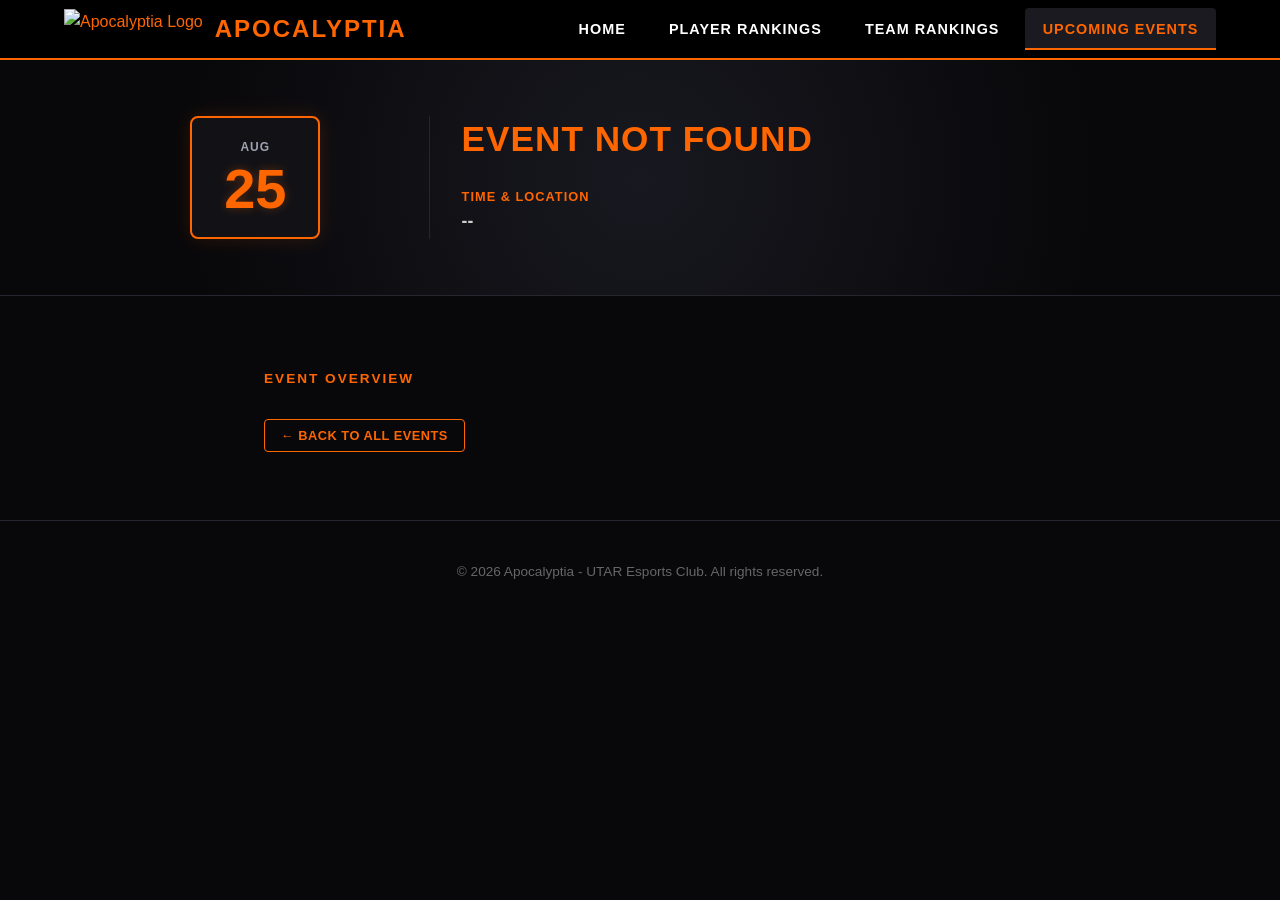
==== event.html @ 1a249a5f "first commit" ====
<!DOCTYPE html>
<html lang="en">
<head>
  <meta charset="UTF-8">
  <meta name="viewport" content="width=device-width, initial-scale=1.0">
  <title id="page-title">Event Details - Apocalyptia</title>
  <link rel="stylesheet" href="style.css">
</head>
<body>

  <header>
    <div class="nav-container">
      <a href="index.html" class="brand-logo">
        <img src="logo.png" alt="Apocalyptia Logo">
        <span>Apocalyptia</span>
      </a>
      <nav class="navbar">
        <ul>
          <li><a href="index.html">Home</a></li>
          <li><a href="player-rankings.html">Player Rankings</a></li>
          <li><a href="team-rankings.html">Team Rankings</a></li>
          <li><a href="upcoming-events.html" class="active">Upcoming Events</a></li>
        </ul>
      </nav>
    </div>
  </header>

  <main>
    <section class="player-banner-section">
      <div class="player-banner-container">
        
        <!-- Left Section (~30%): Date & Time Box -->
        <div class="player-profile-left">
          <div class="rating-box" style="margin-bottom: 0;">
            <span id="event-month" class="rating-label">AUG</span>
            <div id="event-day" class="rating-score" style="font-size: 3.5rem;">25</div>
          </div>
        </div>

        <!-- Right Section (~70%): Event Name & Location -->
        <div class="player-profile-right">
          <div class="profile-meta">
            <h1 id="event-title" class="profile-name" style="font-size: 2.2rem; color: #ff6600;">Loading...</h1>
            <div class="meta-item" style="margin-top: 0.5rem;">
              <span class="meta-label">Time & Location</span>
              <span id="event-time-loc" class="meta-value" style="font-size: 1.1rem; color: #cccccc;">--</span>
            </div>
          </div>
        </div>

      </div>
    </section>

    <!-- Detailed Info -->
    <section class="page-section">
      <div class="section-content" style="max-width: 800px; text-align: left;">
        <span class="sub-heading">Event Overview</span>
        <p id="event-desc" style="font-size: 1.2rem; color: #ffffff; margin-bottom: 1.5rem;"></p>
        <p id="event-details" style="color: #a0a0b0; line-height: 1.8;"></p>
        
        <div style="margin-top: 2rem;">
          <a href="upcoming-events.html" class="btn-sm">← Back to All Events</a>
        </div>
      </div>
    </section>
  </main>

  <footer>
    <p>&copy; 2026 Apocalyptia - UTAR Esports Club. All rights reserved.</p>
  </footer>

  <script src="events.js"></script>
  <script>
    const urlParams = new URLSearchParams(window.location.search);
    const eventId = urlParams.get('id');

    const event = eventsData.find(e => e.id === eventId);

    if (event) {
      document.title = `${event.title} - Apocalyptia`;
      document.getElementById('event-title').textContent = event.title;
      document.getElementById('event-month').textContent = event.month;
      document.getElementById('event-day').textContent = event.day;
      document.getElementById('event-time-loc').textContent = `🕒 ${event.time} | 📍 ${event.location}`;
      document.getElementById('event-desc').textContent = event.description;
      document.getElementById('event-details').textContent = event.details;
    } else {
      document.getElementById('event-title').textContent = "Event Not Found";
    }
  </script>
</body>
</html>
---- style.css ----
/* ==========================================================================
   1. GLOBAL STYLES & RESET
   ========================================================================== */
* {
  margin: 0;
  padding: 0;
  box-sizing: border-box;
}

body {
  background-color: #08080a; /* Dark sleek background */
  color: #f5f5f5;
  font-family: 'Segoe UI', Tahoma, Geneva, Verdana, sans-serif;
  line-height: 1.6;
}

a {
  color: #ff6600;
  text-decoration: none;
  transition: all 0.3s ease;
}

/* ==========================================================================
   2. HEADER & NAVIGATION BAR
   ========================================================================== */
header {
  background-color: #000000;
  border-bottom: 2px solid #ff6600;
  position: sticky;
  top: 0;
  z-index: 1000;
  width: 100%;
}

/* Flex container to align logo on left and links on right */
.nav-container {
  max-width: 1200px;
  margin: 0 auto;
  display: flex;
  align-items: center;
  justify-content: space-between;
  padding: 0.5rem 1.5rem;
}

/* Brand Logo + Text Group */
.brand-logo {
  display: flex;
  align-items: center;
  gap: 0.75rem;
  text-decoration: none;
}

.brand-logo img {
  height: 40px; /* Adjust height as needed */
  width: auto;
  object-fit: contain;
}

.brand-logo span {
  color: #ff6600;
  font-size: 1.5rem;
  font-weight: 900;
  letter-spacing: 2px;
  text-transform: uppercase;
}

.brand-logo:hover span {
  color: #ff8533;
}

/* Navigation Links */
.navbar ul {
  display: flex;
  align-items: center;
  list-style: none;
  gap: 0.5rem;
}

.navbar a {
  display: block;
  padding: 0.6rem 1.1rem;
  color: #ffffff;
  font-weight: 600;
  font-size: 0.9rem;
  text-transform: uppercase;
  letter-spacing: 1px;
  position: relative;
  transition: all 0.3s ease;
  border-radius: 4px;
}

.navbar a:hover,
.navbar a.active {
  color: #ff6600;
  background-color: #1a1a20;
}

.navbar a.active::after,
.navbar a:hover::after {
  content: '';
  position: absolute;
  bottom: 0;
  left: 0;
  width: 100%;
  height: 2px;
  background-color: #ff6600;
}

/* ==========================================================================
   3. MAIN CONTENT & SECTIONS
   ========================================================================== */
main {
  width: 100%;
}

/* Common container to align content centrally while section spans 100% width */
.section-content {
  max-width: 1100px;
  margin: 0 auto;
  padding: 0 1.5rem;
  text-align: center;
}

/* Section Subheading (similar to "WHO WE ARE" in the reference image) */
.sub-heading {
  display: block;
  color: #ff6600;
  font-size: 0.85rem;
  font-weight: 700;
  letter-spacing: 2px;
  text-transform: uppercase;
  margin-bottom: 0.5rem;
}

/* Banner Styling */
.banner {
  width: 100%;
  padding: 5rem 0;
  background: radial-gradient(circle at center, #181820 0%, #08080a 70%);
  border-bottom: 1px solid #262630;
}

.banner .sub-heading {
  color: #a0a0b0; /* Subtle muted color for UTAR Esports Club */
  font-size: 1rem;
  font-weight: 600;
  letter-spacing: 2px;
  text-transform: uppercase;
  margin-bottom: 0.5rem;
}

.banner h2 {
  font-size: 3.2rem;
  color: #ff6600; /* Bold orange accent for Apocalyptia */
  font-weight: 900;
  letter-spacing: 2px;
  margin-bottom: 1rem;
  text-transform: uppercase;
  text-shadow: 0 0 15px rgba(255, 102, 0, 0.3);
}

.banner p {
  color: #cccccc;
  font-size: 1.2rem;
  max-width: 650px;
  margin: 0 auto;
}

/* Full-Width Page Sections */
.page-section {
  width: 100%;
  padding: 4.5rem 0;
  border-bottom: 1px solid #262630; /* Line section divider as seen in reference image */
}

.page-section h2 {
  color: #ffffff;
  font-size: 2.2rem;
  font-weight: 800;
  margin-bottom: 0.75rem;
  text-transform: uppercase;
}

.page-section p {
  color: #cccccc;
  font-size: 1.05rem;
  max-width: 600px;
  margin: 0 auto 1.75rem auto;
}

/* Orange Action Buttons */
.btn {
  display: inline-block;
  background-color: #ff6600;
  color: #000000;
  font-weight: 800;
  padding: 0.75rem 1.8rem;
  border-radius: 4px;
  text-transform: uppercase;
  font-size: 0.9rem;
  letter-spacing: 1px;
}

.btn:hover {
  background-color: #ff8533;
  color: #000000;
  transform: translateY(-2px);
}

/* ==========================================================================
   4. FOOTER
   ========================================================================== */
footer {
  text-align: center;
  padding: 2.5rem 1rem;
  color: #666666;
  font-size: 0.85rem;
}

/* ==========================================================================
   5. WIDE HORIZONTAL PLAYER CARDS
   ========================================================================== */
.player-list {
  display: flex;
  flex-direction: column;
  gap: 1rem;
  max-width: 950px;
  margin: 0 auto;
}

.player-card {
  background-color: #121216;
  border: 1px solid #262630;
  border-left: 4px solid #ff6600; /* Subtle orange border accent */
  border-radius: 6px;
  padding: 1rem 1.5rem;
  display: flex;
  align-items: center;
  justify-content: space-between;
  gap: 1.5rem;
  transition: all 0.3s ease;
}

.player-card:hover {
  background-color: #181820;
  border-color: #ff6600;
  transform: translateX(4px);
  box-shadow: 0 4px 20px rgba(255, 102, 0, 0.15);
}

/* 1. Rank Number */
.card-rank {
  font-size: 1.8rem;
  font-weight: 900;
  color: #ff6600;
  min-width: 45px;
  text-align: center;
}

/* 2. Avatar Image */
.card-avatar {
  width: 60px;
  height: 60px;
  border-radius: 50%;
  border: 2px solid #ff6600;
  overflow: hidden;
  flex-shrink: 0;
  background-color: #08080a;
}

.card-avatar img {
  width: 100%;
  height: 100%;
  object-fit: cover;
}

/* 3. Player Details (Name & Role) */
.card-details {
  display: flex;
  flex-direction: column;
  flex: 1;
  text-align: left;
}

.card-details .player-name {
  color: #ffffff;
  font-size: 1.25rem;
  font-weight: 800;
  text-transform: uppercase;
  letter-spacing: 1px;
}

.card-details .player-name:hover {
  color: #ff6600;
}

.card-details .player-role {
  color: #a0a0b0;
  font-size: 0.85rem;
  font-weight: 600;
  text-transform: uppercase;
}

/* 4. Team Information & Link */
.card-team {
  display: flex;
  flex-direction: column;
  text-align: left;
  min-width: 180px;
}

.team-label {
  color: #666677;
  font-size: 0.75rem;
  font-weight: 700;
  text-transform: uppercase;
  letter-spacing: 1px;
}

.team-name {
  color: #cccccc;
  font-weight: 700;
  font-size: 0.95rem;
  transition: color 0.2s ease;
}

.team-name:hover {
  color: #ff6600;
  text-decoration: underline;
}

/* 5. View Button */
.btn-sm {
  background-color: transparent;
  border: 1px solid #ff6600;
  color: #ff6600;
  font-weight: 700;
  font-size: 0.8rem;
  padding: 0.5rem 1rem;
  border-radius: 4px;
  text-transform: uppercase;
  letter-spacing: 0.5px;
  transition: all 0.2s ease;
  white-space: nowrap;
}

.btn-sm:hover {
  background-color: #ff6600;
  color: #000000;
}

/* Mobile Responsiveness */
@media (max-width: 650px) {
  .player-card {
    flex-wrap: wrap;
    justify-content: flex-start;
  }
  .card-team {
    width: 100%;
  }
}

/* ==========================================================================
   6. INDIVIDUAL PLAYER PROFILE & STATS
   ========================================================================== */

/* Player Hero Banner Wrapper */
.player-banner-section {
  width: 100%;
  padding: 3.5rem 0;
  background: radial-gradient(circle at center, #181820 0%, #08080a 70%);
  border-bottom: 1px solid #262630;
}

.player-banner-container {
  max-width: 1100px;
  margin: 0 auto;
  padding: 0 1.5rem;
  display: flex;
  align-items: center;
  gap: 2rem;
}

/* Left Section (~30%) */
.player-profile-left {
  flex: 0 0 30%;
  display: flex;
  flex-direction: column;
  align-items: center;
  text-align: center;
  border-right: 1px solid #262630;
  padding-right: 2rem;
}

.profile-avatar {
  width: 130px;
  height: 130px;
  border-radius: 50%;
  border: 3px solid #ff6600;
  overflow: hidden;
  margin-bottom: 1rem;
  background-color: #08080a;
}

.profile-avatar img {
  width: 100%;
  height: 100%;
  object-fit: cover;
}

.profile-name {
  font-size: 2.2rem;
  font-weight: 900;
  color: #ffffff;
  text-transform: uppercase;
  letter-spacing: 1px;
  line-height: 1.1;
}

.profile-age {
  color: #a0a0b0;
  font-size: 0.95rem;
  font-weight: 600;
  margin-top: 0.25rem;
}

.profile-age span {
  color: #ffffff;
}

/* Right Section (~70%) */
.player-profile-right {
  flex: 1;
  display: flex;
  align-items: center;
  justify-content: space-between;
  gap: 2rem;
}

.profile-meta {
  display: flex;
  flex-direction: column;
  gap: 1.25rem;
}

.meta-item {
  display: flex;
  flex-direction: column;
}

.meta-label {
  color: #ff6600;
  font-size: 0.8rem;
  font-weight: 700;
  text-transform: uppercase;
  letter-spacing: 1px;
}

.meta-value {
  color: #ffffff;
  font-size: 1.4rem;
  font-weight: 800;
}

.team-link {
  color: #ffffff;
  transition: color 0.2s ease;
}

.team-link:hover {
  color: #ff6600;
}

/* Highlight Rating Box */
.rating-box {
  background-color: #121216;
  border: 2px solid #ff6600;
  border-radius: 8px;
  padding: 1.25rem 2rem;
  text-align: center;
  box-shadow: 0 0 20px rgba(255, 102, 0, 0.15);
}

.rating-label {
  display: block;
  color: #a0a0b0;
  font-size: 0.75rem;
  font-weight: 700;
  text-transform: uppercase;
  letter-spacing: 1px;
  margin-bottom: 0.25rem;
}

.rating-score {
  color: #ff6600;
  font-size: 3rem;
  font-weight: 900;
  line-height: 1;
  text-shadow: 0 0 10px rgba(255, 102, 0, 0.3);
}

/* Stat Bars Section */
.stats-title {
  margin-bottom: 2rem;
}

.stats-container {
  max-width: 800px;
  margin: 0 auto;
  display: flex;
  flex-direction: column;
  gap: 1.25rem;
}

.stat-group {
  display: flex;
  flex-direction: column;
  gap: 0.4rem;
}

.stat-info {
  display: flex;
  justify-content: space-between;
  font-weight: 700;
  font-size: 0.95rem;
  text-transform: uppercase;
}

.stat-name {
  color: #cccccc;
}

.stat-value {
  color: #ff6600;
}

/* Progress Bar Background & Fill */
.stat-bar-bg {
  width: 100%;
  height: 12px;
  background-color: #181820;
  border-radius: 6px;
  border: 1px solid #262630;
  overflow: hidden;
}

.stat-bar-fill {
  height: 100%;
  background: linear-gradient(90deg, #ff6600 0%, #ff8533 100%);
  border-radius: 6px;
  transition: width 0.8s ease-in-out;
}

/* Responsive adjustments for smaller screens */
@media (max-width: 768px) {
  .player-banner-container {
    flex-direction: column;
  }
  .player-profile-left {
    border-right: none;
    border-bottom: 1px solid #262630;
    padding-right: 0;
    padding-bottom: 1.5rem;
    width: 100%;
  }
  .player-profile-right {
    flex-direction: column;
    width: 100%;
    text-align: center;
  }
}

/* ==========================================================================
   7. TEAM RANKINGS LIST & CARDS
   ========================================================================== */
.team-list {
  display: flex;
  flex-direction: column;
  gap: 1rem;
  max-width: 950px;
  margin: 0 auto;
}

.team-card {
  background-color: #121216;
  border: 1px solid #262630;
  border-left: 4px solid #ff6600;
  border-radius: 6px;
  padding: 1rem 1.5rem;
  display: flex;
  align-items: center;
  justify-content: space-between;
  gap: 1.5rem;
  transition: all 0.3s ease;
}

.team-card:hover {
  background-color: #181820;
  border-color: #ff6600;
  transform: translateX(4px);
  box-shadow: 0 4px 20px rgba(255, 102, 0, 0.15);
}

.team-card-title {
  color: #ffffff;
  font-size: 1.35rem;
  font-weight: 800;
  text-transform: uppercase;
  letter-spacing: 1px;
  transition: color 0.2s ease;
}

.team-card-title:hover {
  color: #ff6600;
}

/* ==========================================================================
   8. UPCOMING EVENTS GRID & CARDS
   ========================================================================== */
.events-grid {
  display: grid;
  grid-template-columns: repeat(auto-fill, minmax(300px, 1fr));
  gap: 1.75rem;
  margin-top: 1rem;
}

.event-card {
  background-color: #121216;
  border: 1px solid #262630;
  border-radius: 8px;
  overflow: hidden;
  text-decoration: none;
  display: flex;
  flex-direction: column;
  transition: all 0.3s ease;
}

.event-card:hover {
  transform: translateY(-5px);
  border-color: #ff6600;
  box-shadow: 0 8px 25px rgba(255, 102, 0, 0.2);
}

/* Image + Date Badge Wrapper */
.event-image-wrapper {
  position: relative;
  width: 100%;
  height: 180px;
  background-color: #08080a;
}

.event-image {
  width: 100%;
  height: 100%;
  object-fit: cover;
}

/* Date Badge overlay on image bottom-left */
.date-badge {
  position: absolute;
  bottom: 12px;
  left: 12px;
  background-color: #ffffff;
  color: #000000;
  border-radius: 6px;
  padding: 0.3rem 0.6rem;
  display: flex;
  flex-direction: column;
  align-items: center;
  box-shadow: 0 4px 10px rgba(0, 0, 0, 0.5);
}

.badge-month {
  font-size: 0.65rem;
  font-weight: 800;
  text-transform: uppercase;
  color: #ff6600;
  line-height: 1;
}

.badge-day {
  font-size: 1.1rem;
  font-weight: 900;
  line-height: 1;
  margin-top: 2px;
}

/* Content Inside Card */
.event-content {
  padding: 1.25rem;
  display: flex;
  flex-direction: column;
  flex: 1;
  text-align: left;
}

.event-title {
  color: #ffffff;
  font-size: 1.1rem;
  font-weight: 800;
  margin-bottom: 0.5rem;
  transition: color 0.2s ease;
}

.event-card:hover .event-title {
  color: #ff6600;
}

.event-meta {
  color: #ff6600;
  font-size: 0.8rem;
  font-weight: 600;
  margin-bottom: 0.75rem;
}

.event-desc {
  color: #a0a0b0;
  font-size: 0.88rem;
  line-height: 1.5;
}
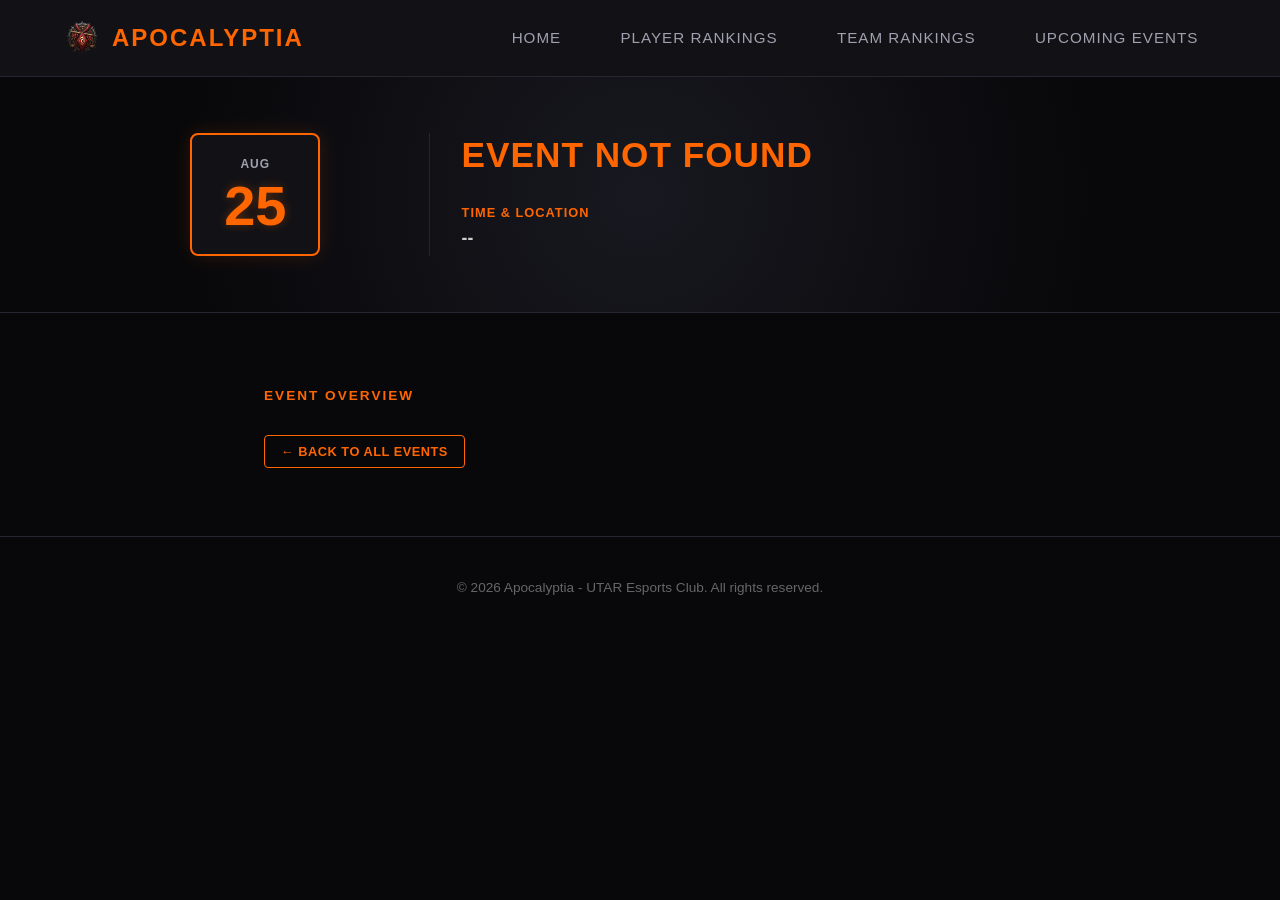
==== commit 384ecc45: "update mobile interface" ====
--- a/event.html
+++ b/event.html
@@ -3,27 +3,40 @@
 <head>
   <meta charset="UTF-8">
   <meta name="viewport" content="width=device-width, initial-scale=1.0">
-  <title id="page-title">Event Details - Apocalyptia</title>
+  <title>Apocalyptia Esports</title>
   <link rel="stylesheet" href="style.css">
 </head>
 <body>
 
+  <!-- Responsive Header -->
   <header>
     <div class="nav-container">
       <a href="index.html" class="brand-logo">
         <img src="logo.png" alt="Apocalyptia Logo">
         <span>Apocalyptia</span>
       </a>
-      <nav class="navbar">
+
+      <!-- Hamburger toggle button -->
+      <button id="menu-toggle" class="menu-toggle" aria-label="Toggle Navigation">
+        <span class="bar"></span>
+        <span class="bar"></span>
+        <span class="bar"></span>
+      </button>
+
+      <!-- Navigation links / Mobile drawer -->
+      <nav id="navbar" class="navbar">
         <ul>
           <li><a href="index.html">Home</a></li>
           <li><a href="player-rankings.html">Player Rankings</a></li>
           <li><a href="team-rankings.html">Team Rankings</a></li>
-          <li><a href="upcoming-events.html" class="active">Upcoming Events</a></li>
+          <li><a href="upcoming-events.html">Upcoming Events</a></li>
         </ul>
       </nav>
     </div>
   </header>
+
+  <!-- Backdrop overlay when drawer is open -->
+  <div id="nav-overlay" class="nav-overlay"></div>
 
   <main>
     <section class="player-banner-section">
@@ -88,5 +101,8 @@
       document.getElementById('event-title').textContent = "Event Not Found";
     }
   </script>
+  
+  <!-- Global Scripts -->
+  <script src="nav.js"></script>
 </body>
 </html>
--- a/style.css
+++ b/style.css
@@ -164,6 +164,28 @@
   font-size: 1.2rem;
   max-width: 650px;
   margin: 0 auto;
+}
+
+/* Mobile adjustments for the banner text and spacing */
+@media (max-width: 768px) {
+  /* Prevent horizontal scrolling on the entire page */
+  html, body {
+    overflow-x: hidden;
+  }
+
+  /* Reduce padding on the left/right of the banner */
+  .banner, 
+  .banner .section-content {
+    padding-left: 1rem;
+    padding-right: 1rem;
+  }
+
+  /* Reduce heading size and allow long words to wrap smoothly */
+  .banner h2 {
+    font-size: 2.2rem;       /* Shrinks font size on mobile */
+    overflow-wrap: break-word; /* Prevents text from clipping horizontally */
+    word-break: break-word;
+  }
 }
 
 /* Full-Width Page Sections */
@@ -238,7 +260,17 @@
   align-items: center;
   justify-content: space-between;
   gap: 1.5rem;
+  flex-wrap: wrap; /* Allows the button to drop down on small screens */
   transition: all 0.3s ease;
+}
+
+/* Mobile rule for the view button */
+@media (max-width: 600px) {
+  .player-card .card-action { /* Replace with your button's class name */
+    width: 100%;
+    text-align: center;
+    margin-top: 0.5rem;
+  }
 }
 
 .player-card:hover {
@@ -717,4 +749,231 @@
   color: #a0a0b0;
   font-size: 0.88rem;
   line-height: 1.5;
+}
+
+/* ==========================================================================
+   SEARCH BAR & ROLE SELECTOR STYLES
+   ========================================================================== */
+.search-container {
+  display: flex;
+  flex-wrap: wrap;
+  align-items: center;
+  justify-content: center;
+  gap: 0.75rem;
+  max-width: 700px;
+  margin: 0 auto 2rem auto;
+}
+
+.search-input {
+  flex: 1 1 240px;
+  padding: 0.75rem 1.25rem;
+  background-color: #121216;
+  border: 1px solid #262630;
+  border-radius: 6px;
+  color: #ffffff;
+  font-size: 0.95rem;
+  outline: none;
+  transition: all 0.2s ease;
+}
+
+.search-select {
+  flex: 0 1 180px;
+  padding: 0.75rem 1rem;
+  background-color: #121216;
+  border: 1px solid #262630;
+  border-radius: 6px;
+  color: #ffffff;
+  font-size: 0.95rem;
+  outline: none;
+  cursor: pointer;
+  transition: all 0.2s ease;
+}
+
+.search-input:focus,
+.search-select:focus {
+  border-color: #ff6600;
+  box-shadow: 0 0 10px rgba(255, 102, 0, 0.2);
+}
+
+.search-select option {
+  background-color: #121216;
+  color: #ffffff;
+}
+
+.btn-clear {
+  background-color: #262630;
+  color: #ffffff;
+  border: none;
+  border-radius: 6px;
+  padding: 0.75rem 1rem;
+  font-size: 0.85rem;
+  cursor: pointer;
+  transition: background-color 0.2s ease;
+}
+
+.btn-clear:hover {
+  background-color: #ff6600;
+}
+
+/* ==========================================================================
+   DESKTOP HEADER & NAVBAR (UNTOUCHED ORIGINAL)
+   ========================================================================== */
+header {
+  position: sticky;
+  top: 0;
+  width: 100%;
+  background-color: #121216;
+  border-bottom: 1px solid #262630;
+  z-index: 1000;
+}
+
+.nav-container {
+  display: flex;
+  align-items: center;
+  justify-content: space-between;
+  max-width: 1200px;
+  margin: 0 auto;
+  padding: 1rem 1.5rem;
+}
+
+.brand-logo {
+  display: flex;
+  align-items: center;
+  gap: 0.75rem;
+  text-decoration: none;
+  color: #ffffff;
+  font-weight: 700;
+  font-size: 1.25rem;
+}
+
+.brand-logo img {
+  height: 36px;
+  width: auto;
+}
+
+.navbar ul {
+  display: flex;
+  list-style: none;
+  gap: 1.5rem;
+  margin: 0;
+  padding: 0;
+}
+
+.navbar a {
+  color: #a0a0b0;
+  text-decoration: none;
+  font-size: 0.95rem;
+  font-weight: 500;
+  transition: color 0.2s ease;
+}
+
+.navbar a:hover,
+.navbar a.active {
+  color: #ff6600;
+}
+
+/* ==========================================================================
+   MOBILE & SMALL WINDOW DRAWER (ISOLATED ONLY FOR <= 920px)
+   ========================================================================== */
+.menu-toggle {
+  display: none;
+  flex-direction: column;
+  justify-content: space-between;
+  width: 28px;
+  height: 20px;
+  background: transparent;
+  border: none;
+  cursor: pointer;
+  z-index: 1001;
+  padding: 0;
+}
+
+.menu-toggle .bar {
+  width: 100%;
+  height: 3px;
+  background-color: #ffffff;
+  border-radius: 2px;
+  transition: all 0.3s ease;
+}
+
+.nav-overlay {
+  position: fixed;
+  top: 0;
+  left: 0;
+  width: 100vw;
+  height: 100vh;
+  background-color: rgba(0, 0, 0, 0.6);
+  backdrop-filter: blur(3px);
+  opacity: 0;
+  visibility: hidden;
+  transition: opacity 0.3s ease, visibility 0.3s ease;
+  z-index: 998;
+}
+
+.nav-overlay.active {
+  opacity: 1;
+  visibility: visible;
+}
+
+@media screen and (max-width: 920px) {
+  /* Show hamburger button on smaller windows */
+  .menu-toggle {
+    display: flex;
+  }
+
+  /* Hamburger to 'X' transformation */
+  .menu-toggle.active .bar:nth-child(1) {
+    transform: translateY(8.5px) rotate(45deg);
+    background-color: #ff6600;
+  }
+  .menu-toggle.active .bar:nth-child(2) {
+    opacity: 0;
+  }
+  .menu-toggle.active .bar:nth-child(3) {
+    transform: translateY(-8.5px) rotate(-45deg);
+    background-color: #ff6600;
+  }
+
+  /* Right Slide-in Drawer */
+  .navbar {
+    position: fixed;
+    top: 0;
+    right: -280px;
+    width: 260px;
+    height: 100vh;
+    background-color: #121216;
+    border-left: 1px solid #262630;
+    padding: 5rem 1.5rem 2rem 1.5rem;
+    box-shadow: -5px 0 25px rgba(0, 0, 0, 0.7);
+    transition: right 0.3s ease-in-out;
+    z-index: 999;
+  }
+
+  .navbar.active {
+    right: 0;
+  }
+
+  .navbar ul {
+    flex-direction: column;
+    gap: 1.25rem;
+    align-items: flex-start;
+  }
+
+  .navbar ul li {
+    width: 100%;
+  }
+
+  .navbar ul li a {
+    display: block;
+    font-size: 1.1rem;
+    padding: 0.75rem 1rem;
+    border-radius: 6px;
+    color: #ffffff;
+  }
+
+  .navbar ul li a:hover,
+  .navbar ul li a.active {
+    background-color: #262630;
+    color: #ff6600;
+  }
 }
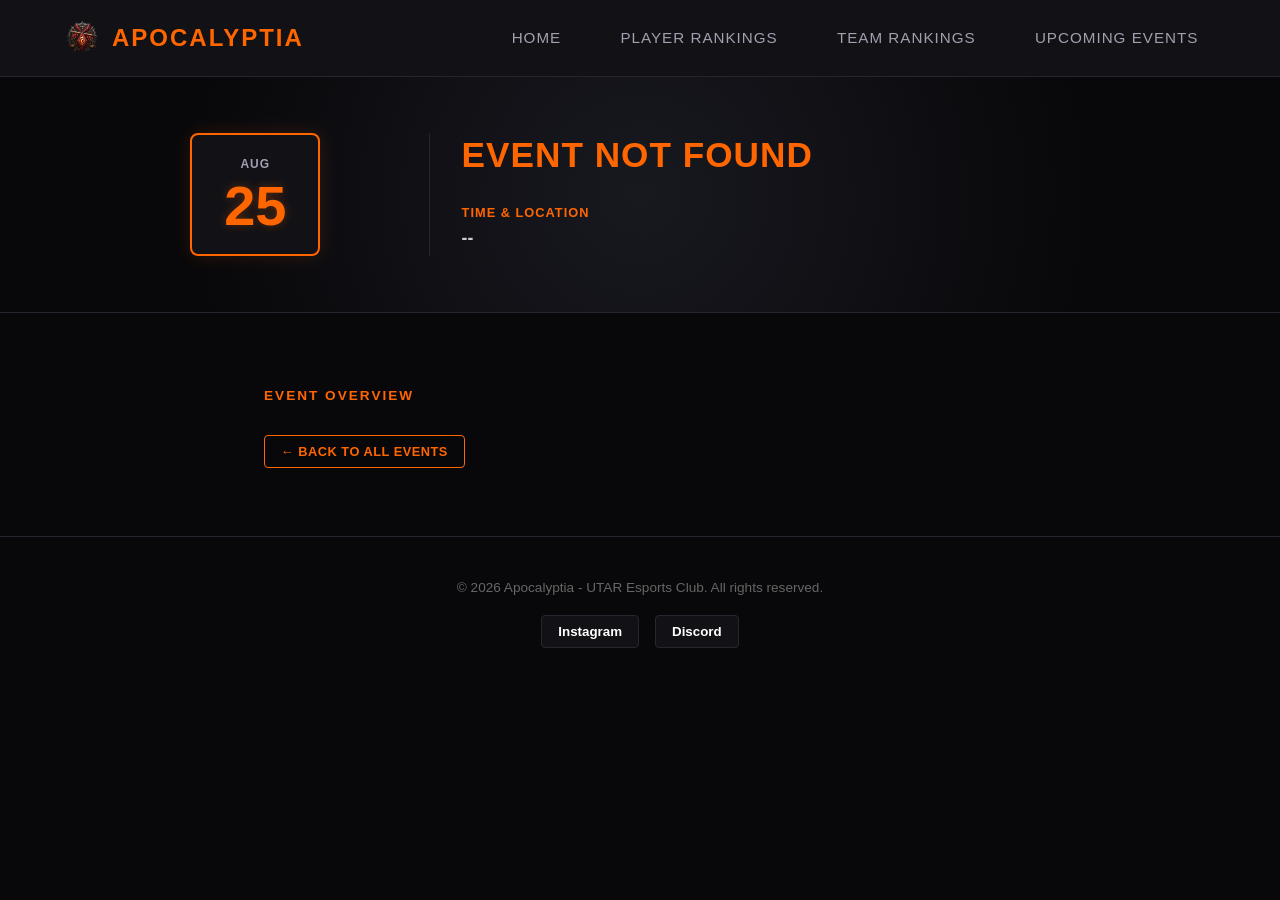
==== commit 235b3f1a: "header update" ====
--- a/event.html
+++ b/event.html
@@ -8,32 +8,8 @@
 </head>
 <body>
 
-  <!-- Responsive Header -->
-  <header>
-    <div class="nav-container">
-      <a href="index.html" class="brand-logo">
-        <img src="logo.png" alt="Apocalyptia Logo">
-        <span>Apocalyptia</span>
-      </a>
-
-      <!-- Hamburger toggle button -->
-      <button id="menu-toggle" class="menu-toggle" aria-label="Toggle Navigation">
-        <span class="bar"></span>
-        <span class="bar"></span>
-        <span class="bar"></span>
-      </button>
-
-      <!-- Navigation links / Mobile drawer -->
-      <nav id="navbar" class="navbar">
-        <ul>
-          <li><a href="index.html">Home</a></li>
-          <li><a href="player-rankings.html">Player Rankings</a></li>
-          <li><a href="team-rankings.html">Team Rankings</a></li>
-          <li><a href="upcoming-events.html">Upcoming Events</a></li>
-        </ul>
-      </nav>
-    </div>
-  </header>
+  <!-- Header Container -->
+  <div id="header-placeholder"></div>
 
   <!-- Backdrop overlay when drawer is open -->
   <div id="nav-overlay" class="nav-overlay"></div>
@@ -78,9 +54,7 @@
     </section>
   </main>
 
-  <footer>
-    <p>&copy; 2026 Apocalyptia - UTAR Esports Club. All rights reserved.</p>
-  </footer>
+  <div id="footer-placeholder"></div>
 
   <script src="events.js"></script>
   <script>
@@ -103,6 +77,9 @@
   </script>
   
   <!-- Global Scripts -->
+  <!-- Load jQuery CDN -->
+  <script src="https://code.jquery.com/jquery-3.7.1.min.js"></script>
+  <script src="layout.js"></script>
   <script src="nav.js"></script>
 </body>
 </html>
--- a/style.css
+++ b/style.css
@@ -237,6 +237,30 @@
   padding: 2.5rem 1rem;
   color: #666666;
   font-size: 0.85rem;
+}
+
+.social-links {
+  display: flex;
+  justify-content: center;
+  gap: 1rem;
+  margin-top: 1rem;
+}
+
+.social-btn {
+  background-color: #121216;
+  color: #ffffff;
+  border: 1px solid #262630;
+  border-radius: 4px;
+  padding: 0.5rem 1rem;
+  font-weight: 700;
+  cursor: pointer;
+  transition: all 0.2s ease;
+}
+
+.social-btn:hover {
+  border-color: #ff6600;
+  color: #ff6600;
+  transform: translateY(-2px);
 }
 
 /* ==========================================================================
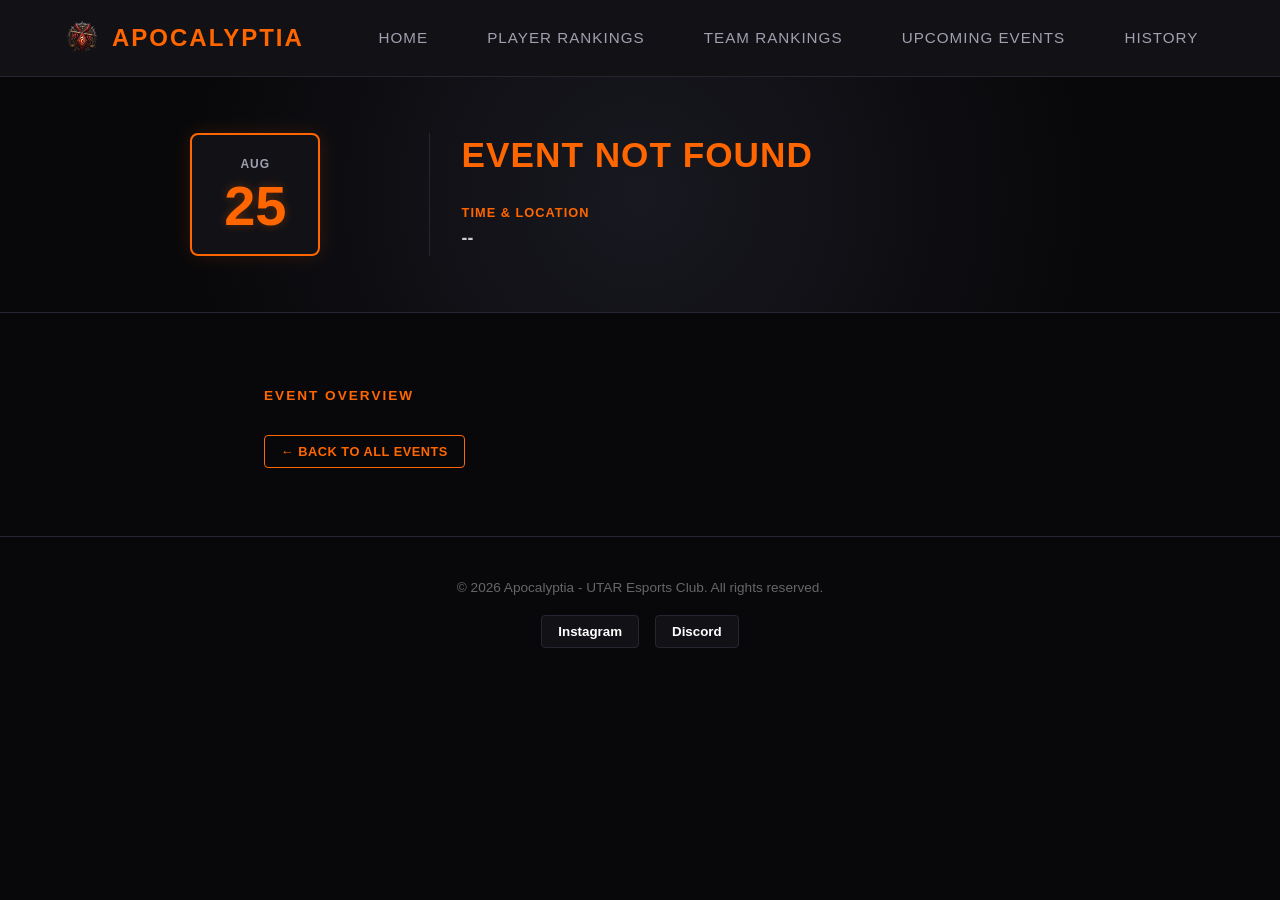
==== commit 4344fa20: "hotfix, tracker added to pages" ====
--- a/event.html
+++ b/event.html
@@ -57,6 +57,7 @@
   <div id="footer-placeholder"></div>
 
   <script src="events.js"></script>
+  <script src="tracker.js"></script>
   <script>
     const urlParams = new URLSearchParams(window.location.search);
     const eventId = urlParams.get('id');
@@ -64,6 +65,9 @@
     const event = eventsData.find(e => e.id === eventId);
 
     if (event) {
+      // Record the visit in local/session storage
+      trackPageVisit(event.title, 'event');
+      
       document.title = `${event.title} - Apocalyptia`;
       document.getElementById('event-title').textContent = event.title;
       document.getElementById('event-month').textContent = event.month;
--- a/style.css
+++ b/style.css
@@ -20,15 +20,25 @@
   transition: all 0.3s ease;
 }
 
+/* Prevent horizontal scrolling on mobile without breaking position: sticky */
+html, body {
+  overflow-x: clip; 
+}
+
 /* ==========================================================================
    2. HEADER & NAVIGATION BAR
    ========================================================================== */
-header {
-  background-color: #000000;
-  border-bottom: 2px solid #ff6600;
+/* The parent wrapper dynamically injected by layout.js receives sticky bounds */
+#header-placeholder {
   position: sticky;
   top: 0;
   z-index: 1000;
+  width: 100%;
+}
+
+header {
+  background-color: #121216;
+  border-bottom: 1px solid #262630;
   width: 100%;
 }
 
@@ -39,7 +49,7 @@
   display: flex;
   align-items: center;
   justify-content: space-between;
-  padding: 0.5rem 1.5rem;
+  padding: 1rem 1.5rem;
 }
 
 /* Brand Logo + Text Group */
@@ -48,10 +58,13 @@
   align-items: center;
   gap: 0.75rem;
   text-decoration: none;
+  color: #ffffff;
+  font-weight: 700;
+  font-size: 1.25rem;
 }
 
 .brand-logo img {
-  height: 40px; /* Adjust height as needed */
+  height: 36px;
   width: auto;
   object-fit: contain;
 }
@@ -73,15 +86,17 @@
   display: flex;
   align-items: center;
   list-style: none;
-  gap: 0.5rem;
+  gap: 1.5rem;
+  margin: 0;
+  padding: 0;
 }
 
 .navbar a {
   display: block;
   padding: 0.6rem 1.1rem;
-  color: #ffffff;
-  font-weight: 600;
-  font-size: 0.9rem;
+  color: #a0a0b0;
+  font-weight: 500;
+  font-size: 0.95rem;
   text-transform: uppercase;
   letter-spacing: 1px;
   position: relative;
@@ -168,9 +183,9 @@
 
 /* Mobile adjustments for the banner text and spacing */
 @media (max-width: 768px) {
-  /* Prevent horizontal scrolling on the entire page */
+  /* Safely handle page overflow on small screens */
   html, body {
-    overflow-x: hidden;
+    overflow-x: clip;
   }
 
   /* Reduce padding on the left/right of the banner */
@@ -290,7 +305,7 @@
 
 /* Mobile rule for the view button */
 @media (max-width: 600px) {
-  .player-card .card-action { /* Replace with your button's class name */
+  .player-card .card-action {
     width: 100%;
     text-align: center;
     margin-top: 0.5rem;
@@ -650,6 +665,12 @@
   transition: all 0.3s ease;
 }
 
+/* Ensure details section takes remaining space so buttons align on desktop */
+.card-details {
+  flex: 1;
+  min-width: 0;
+}
+
 .team-card:hover {
   background-color: #181820;
   border-color: #ff6600;
@@ -668,6 +689,34 @@
 
 .team-card-title:hover {
   color: #ff6600;
+}
+
+/* Responsive adjustments for mobile screens */
+@media (max-width: 600px) {
+  .team-card {
+    flex-wrap: wrap;
+    padding: 1rem;
+    gap: 1rem;
+  }
+
+  /* Keep Rank, Logo, and Name on top row */
+  .card-rank,
+  .card-avatar,
+  .card-details {
+    align-self: center;
+  }
+
+  /* Flex button down to its own row with full width for consistent alignment */
+  .card-action {
+    width: 100%;
+    margin-top: 0.25rem;
+  }
+
+  .card-action .btn-sm {
+    display: block;
+    width: 100%;
+    text-align: center;
+  }
 }
 
 /* ==========================================================================
@@ -837,63 +886,6 @@
 
 .btn-clear:hover {
   background-color: #ff6600;
-}
-
-/* ==========================================================================
-   DESKTOP HEADER & NAVBAR (UNTOUCHED ORIGINAL)
-   ========================================================================== */
-header {
-  position: sticky;
-  top: 0;
-  width: 100%;
-  background-color: #121216;
-  border-bottom: 1px solid #262630;
-  z-index: 1000;
-}
-
-.nav-container {
-  display: flex;
-  align-items: center;
-  justify-content: space-between;
-  max-width: 1200px;
-  margin: 0 auto;
-  padding: 1rem 1.5rem;
-}
-
-.brand-logo {
-  display: flex;
-  align-items: center;
-  gap: 0.75rem;
-  text-decoration: none;
-  color: #ffffff;
-  font-weight: 700;
-  font-size: 1.25rem;
-}
-
-.brand-logo img {
-  height: 36px;
-  width: auto;
-}
-
-.navbar ul {
-  display: flex;
-  list-style: none;
-  gap: 1.5rem;
-  margin: 0;
-  padding: 0;
-}
-
-.navbar a {
-  color: #a0a0b0;
-  text-decoration: none;
-  font-size: 0.95rem;
-  font-weight: 500;
-  transition: color 0.2s ease;
-}
-
-.navbar a:hover,
-.navbar a.active {
-  color: #ff6600;
 }
 
 /* ==========================================================================
